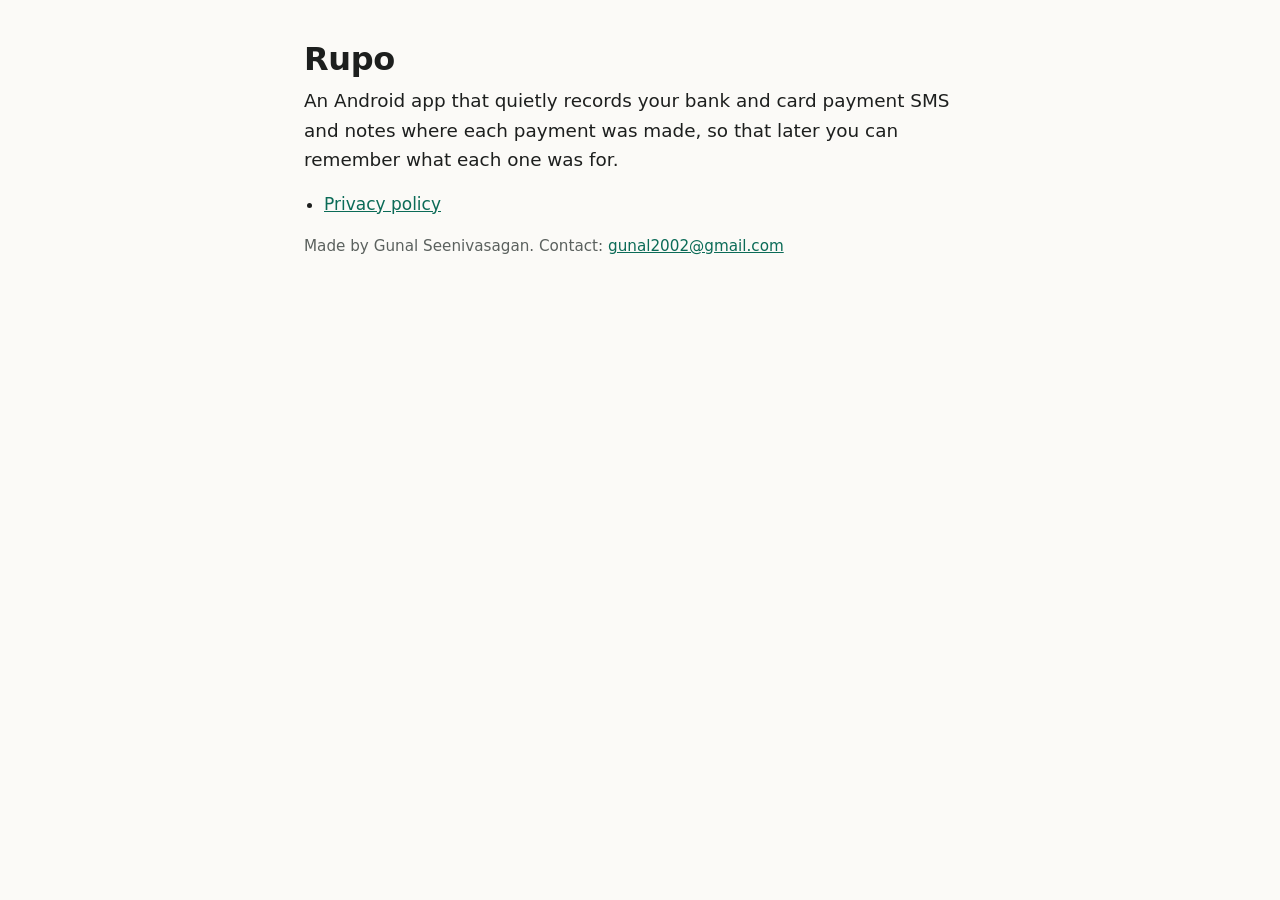
==== index.html @ f2325961 "Rupo's web pages and privacy policy The home page and the privacy policy of the Rupo Android app, se" ====
<!doctype html>
<html lang="en">
<head>
<meta charset="utf-8">
<meta name="viewport" content="width=device-width, initial-scale=1">
<title>Rupo</title>
<meta name="description" content="An Android app that quietly records your bank and card payment SMS and notes where each payment was made, so that later you can remember what each one was for.">
<link rel="stylesheet" href="style.css">
</head>
<body>
<main>
<h1>Rupo</h1>
<p class="lead">An Android app that quietly records your bank and card payment SMS and notes where each
payment was made, so that later you can remember what each one was for.</p>
<ul>
<li><a href="privacy.html">Privacy policy</a></li>
</ul>
<p class="meta">Made by Gunal Seenivasagan. Contact: <a href="mailto:gunal2002@gmail.com">gunal2002@gmail.com</a></p>
</main>
</body>
</html>
---- style.css ----
/* No fonts, scripts or images are loaded from anywhere: the page asks the reader's browser for nothing else. */
:root {
  --page: #fbfaf7;
  --ink: #1d1f1e;
  --soft: #5b615e;
  --line: #dcd9d1;
  --accent: #0b6b57;
  --panel: #eef3ef;
}
@media (prefers-color-scheme: dark) {
  :root {
    --page: #151716;
    --ink: #e9ebe8;
    --soft: #a3aaa6;
    --line: #333836;
    --accent: #6fd0b7;
    --panel: #1e2422;
  }
}
* { box-sizing: border-box; }
html { -webkit-text-size-adjust: 100%; }
body {
  margin: 0;
  background: var(--page);
  color: var(--ink);
  font: 17px/1.6 system-ui, -apple-system, "Segoe UI", Roboto, sans-serif;
}
main { max-width: 44rem; margin: 0 auto; padding: 2.5rem 1rem 4rem; }
h1 { font-size: 2rem; line-height: 1.2; margin: 0 0 0.5rem; letter-spacing: -0.01em; }
h2 { font-size: 1.2rem; margin: 2.25rem 0 0.5rem; }
p, ul { margin: 0 0 1rem; }
ul { padding-left: 1.25rem; }
li { margin-bottom: 0.4rem; }
a { color: var(--accent); }
code { font: 0.9em ui-monospace, "SF Mono", Menlo, Consolas, monospace; overflow-wrap: anywhere; }
.crumb { margin-bottom: 1.5rem; font-size: 0.95rem; }
.meta { color: var(--soft); font-size: 0.95rem; }
.lead { font-size: 1.15rem; }
.summary { background: var(--panel); border-left: 4px solid var(--accent); padding: 1rem 1rem 0.1rem; margin: 1.5rem 0; }
table { width: 100%; border-collapse: collapse; margin: 0 0 1rem; font-size: 0.95rem; }
th, td { text-align: left; vertical-align: top; padding: 0.6rem 0.75rem 0.6rem 0; border-bottom: 1px solid var(--line); }
th { color: var(--soft); font-weight: 600; }
/* On a phone each row becomes a block, so nothing scrolls sideways. */
@media (max-width: 40rem) {
  thead { display: none; }
  tr { display: block; padding: 0.6rem 0; border-bottom: 1px solid var(--line); }
  td { display: block; border: 0; padding: 0.15rem 0; }
}
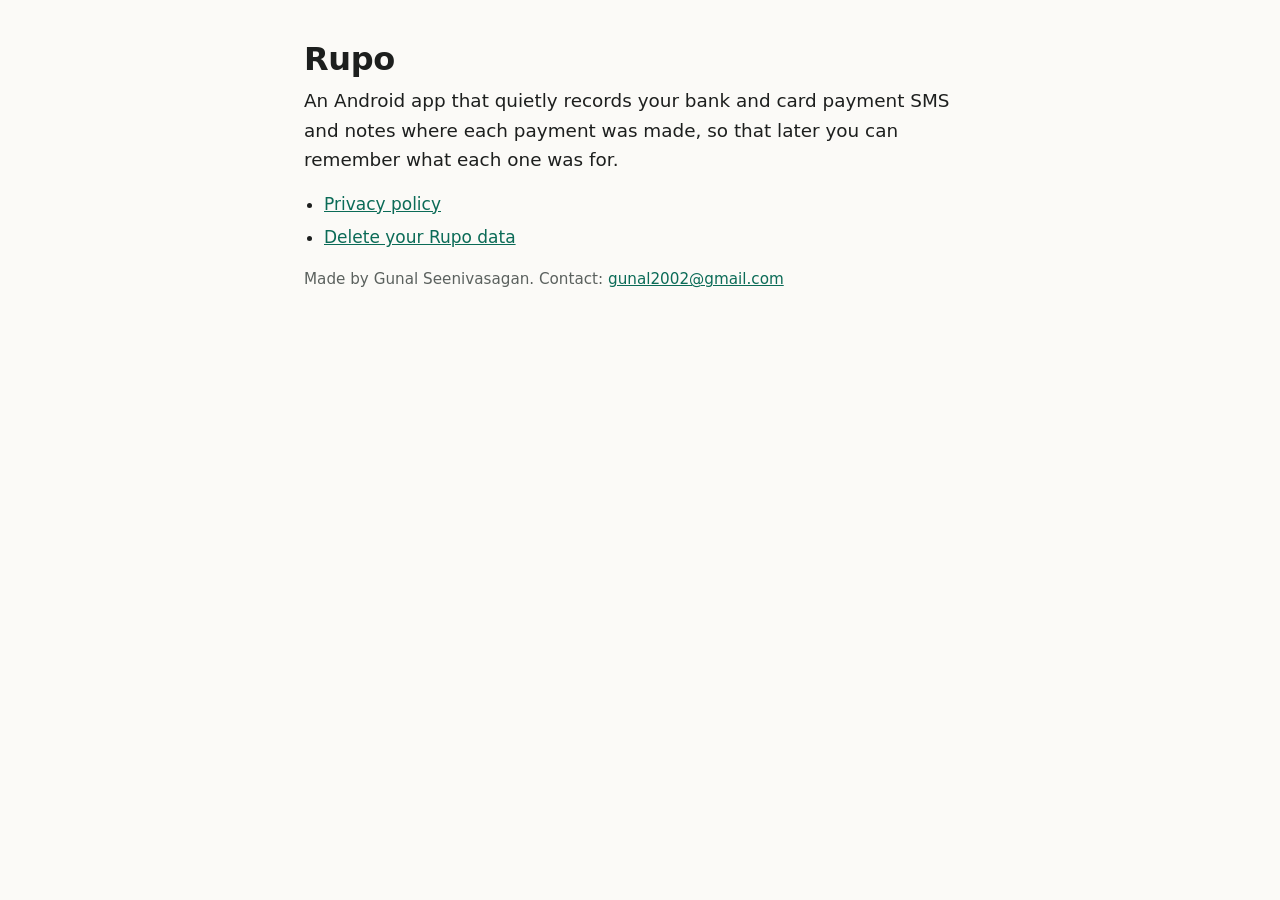
==== commit 8ba57023: "Delete your Rupo data: a page for Play's Delete data URL How to take back shared shop names in the a" ====
--- a/index.html
+++ b/index.html
@@ -14,6 +14,7 @@
 payment was made, so that later you can remember what each one was for.</p>
 <ul>
 <li><a href="privacy.html">Privacy policy</a></li>
+<li><a href="delete-data.html">Delete your Rupo data</a></li>
 </ul>
 <p class="meta">Made by Gunal Seenivasagan. Contact: <a href="mailto:gunal2002@gmail.com">gunal2002@gmail.com</a></p>
 </main>
